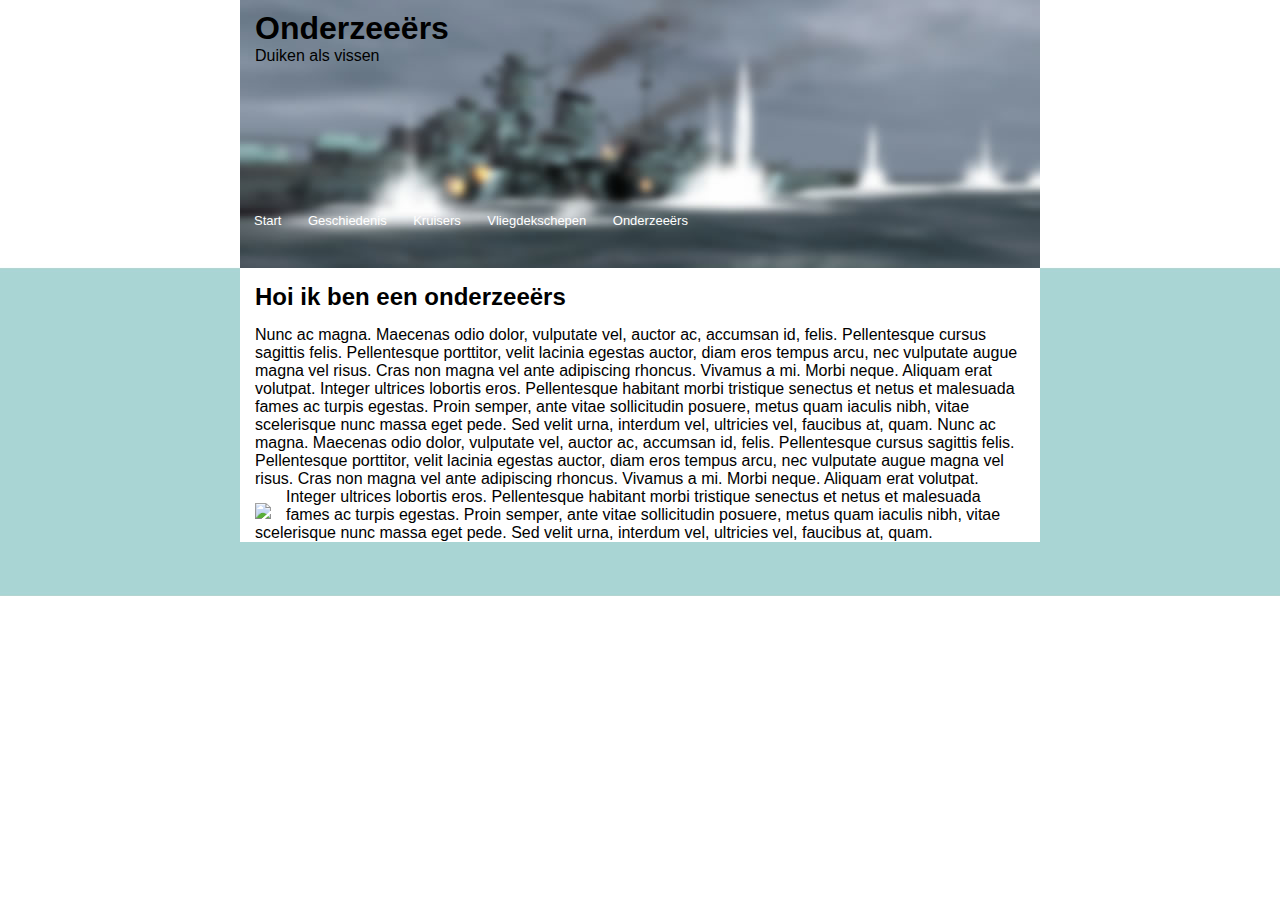
==== onderzeeërs.html @ 99c4895b "Update" ====
<!DOCTYPE html>
<html>
<head>
	<title>Onderzeeers</title>
	<meta charset="utf-8">
	<link rel="stylesheet" type="text/css" href="style.css">
</head>
<body>
	<header>
		<div class="top">
			<h1>Onderzeeërs</h1>
			<p>Duiken als vissen</p>
		</div>
		
				<ul>
				<li><a href="index.html">Start</a></li>	
				<li><a href="geschiedenis.html">Geschiedenis</a></li>
				<li><a href="kruisers.html">Kruisers</a></li>
				<li><a href="vliegdek.html">Vliegdekschepen</a></li>
				<li><a href="onderzeeërs.html">Onderzeeërs</a></li>
				</ul>
			
	</header>
	<div class="blok">
		<h2>Hoi ik ben een onderzeeërs</h2>
		<p>Nunc ac magna. Maecenas odio dolor, vulputate vel, auctor ac, accumsan id, felis. Pellentesque cursus sagittis felis. Pellentesque porttitor, velit lacinia egestas auctor, diam eros tempus arcu, nec vulputate augue magna vel risus. Cras non magna vel ante adipiscing rhoncus. Vivamus a mi. Morbi neque. Aliquam erat volutpat. Integer ultrices lobortis eros. Pellentesque habitant morbi tristique senectus et netus et malesuada fames ac turpis egestas. Proin semper, ante vitae sollicitudin posuere, metus quam iaculis nibh, vitae scelerisque nunc massa eget pede. Sed velit urna, interdum vel, ultricies vel, faucibus at, quam. Nunc ac magna. Maecenas odio dolor, vulputate vel, auctor ac, accumsan id, felis. Pellentesque cursus sagittis felis. Pellentesque porttitor, velit lacinia egestas auctor, diam eros tempus arcu, nec vulputate augue magna vel risus. Cras non magna vel ante adipiscing rhoncus. Vivamus a mi. Morbi neque. Aliquam erat volutpat. Integer ultrices lobortis eros.<img src="img/vloot9.jpg" class="vloot9"> Pellentesque habitant morbi tristique senectus et netus et malesuada fames ac turpis egestas. Proin semper, ante vitae sollicitudin posuere, metus quam iaculis nibh, vitae scelerisque nunc massa eget pede. Sed velit urna, interdum vel, ultricies vel, faucibus at, quam.</p>
	</div>
</body>
</html>
---- style.css ----
* {
	margin: 0px;
	padding: 0px;
	font-family: 'Segoe UI', Tahoma, Geneva, Verdana, sans-serif;
}

li, a {
	display: inline-block;
	padding: 4px;
	text-decoration: none;	
	color: white;
	margin-left: 3px;
	font-size: 13px;
}



header {
	background-image: url("header.jpg");
	background-size: 100%;
	height: 268px;
	margin: auto;
}

body {
	width: 800px;
	margin: 0 auto;
	background: url("bg.png");	
	background-repeat: repeat-x;
}

.top  { 
	padding-top: 10px;
	margin-left: 15px;
	margin-bottom: 140px;
}

.blok {
	width: 785px;
	background-color: white;
	padding-left: 15px;
	padding-top: 15px;

	
}

.topleft {
	float: left;
	margin-right: 15px;
	margin-bottom: 15px;
 }

  a:hover {
	  color: #CCFFFF;
  }	 
  
 h2 {
	 padding-bottom: 15px;
 }
  
 .centerright {
	 float: right;
	 margin: 15px 15px 15px 15px;
	
 }

 .underleft {
	 float: left;
	 margin-top: 15px;
	 margin-right: 15px 

 }

 p {
	 padding-right: 15px;
 }
  
.space {
	margin-top: 15px;
}

.vloot11 {
	float: left;
	margin-right: 15px;
	margin-bottom: 15px;
	margin-left: 5px;
}

.vloot12 {
	float: right;
	margin-top: 15px;
	margin-left: 15px;
	margin-right: 15px;
}

.vloot5 {
	float: right;
	margin-right: 15px;
	margin-bottom: 15px;
	margin-left: 15px;
}

.vloot6 {
	float:left;
	margin-top: 15px;
	margin-right: 15px;
	margin-bottom: 15px;
}

.vloot9 {
	float: left;
	margin-right: 15px;
	margin-top: 15px;
}
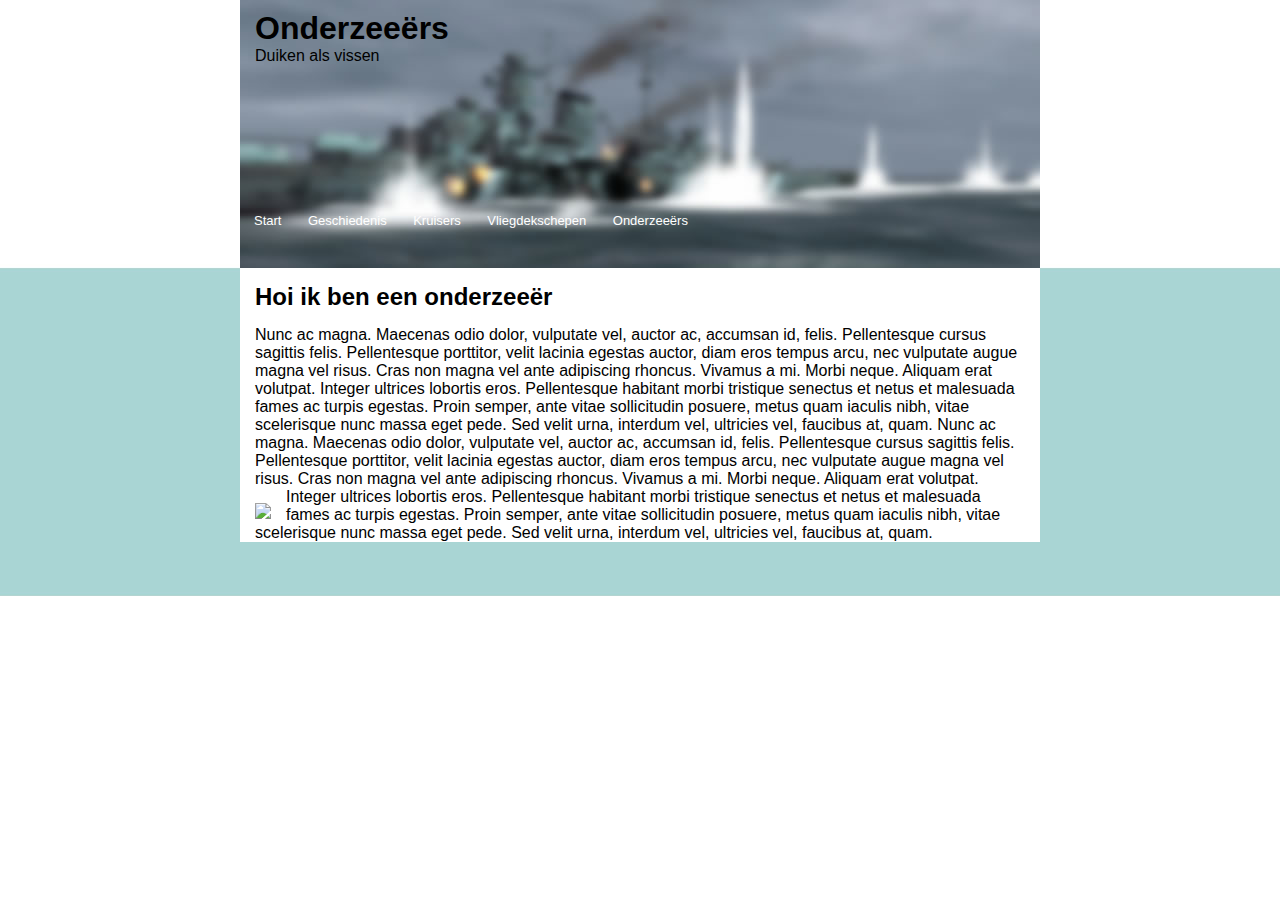
==== commit 543d815c: "Grammar mistake" ====
--- a/onderzeeërs.html
+++ b/onderzeeërs.html
@@ -22,7 +22,7 @@
 			
 	</header>
 	<div class="blok">
-		<h2>Hoi ik ben een onderzeeërs</h2>
+		<h2>Hoi ik ben een onderzeeër</h2>
 		<p>Nunc ac magna. Maecenas odio dolor, vulputate vel, auctor ac, accumsan id, felis. Pellentesque cursus sagittis felis. Pellentesque porttitor, velit lacinia egestas auctor, diam eros tempus arcu, nec vulputate augue magna vel risus. Cras non magna vel ante adipiscing rhoncus. Vivamus a mi. Morbi neque. Aliquam erat volutpat. Integer ultrices lobortis eros. Pellentesque habitant morbi tristique senectus et netus et malesuada fames ac turpis egestas. Proin semper, ante vitae sollicitudin posuere, metus quam iaculis nibh, vitae scelerisque nunc massa eget pede. Sed velit urna, interdum vel, ultricies vel, faucibus at, quam. Nunc ac magna. Maecenas odio dolor, vulputate vel, auctor ac, accumsan id, felis. Pellentesque cursus sagittis felis. Pellentesque porttitor, velit lacinia egestas auctor, diam eros tempus arcu, nec vulputate augue magna vel risus. Cras non magna vel ante adipiscing rhoncus. Vivamus a mi. Morbi neque. Aliquam erat volutpat. Integer ultrices lobortis eros.<img src="img/vloot9.jpg" class="vloot9"> Pellentesque habitant morbi tristique senectus et netus et malesuada fames ac turpis egestas. Proin semper, ante vitae sollicitudin posuere, metus quam iaculis nibh, vitae scelerisque nunc massa eget pede. Sed velit urna, interdum vel, ultricies vel, faucibus at, quam.</p>
 	</div>
 </body>
